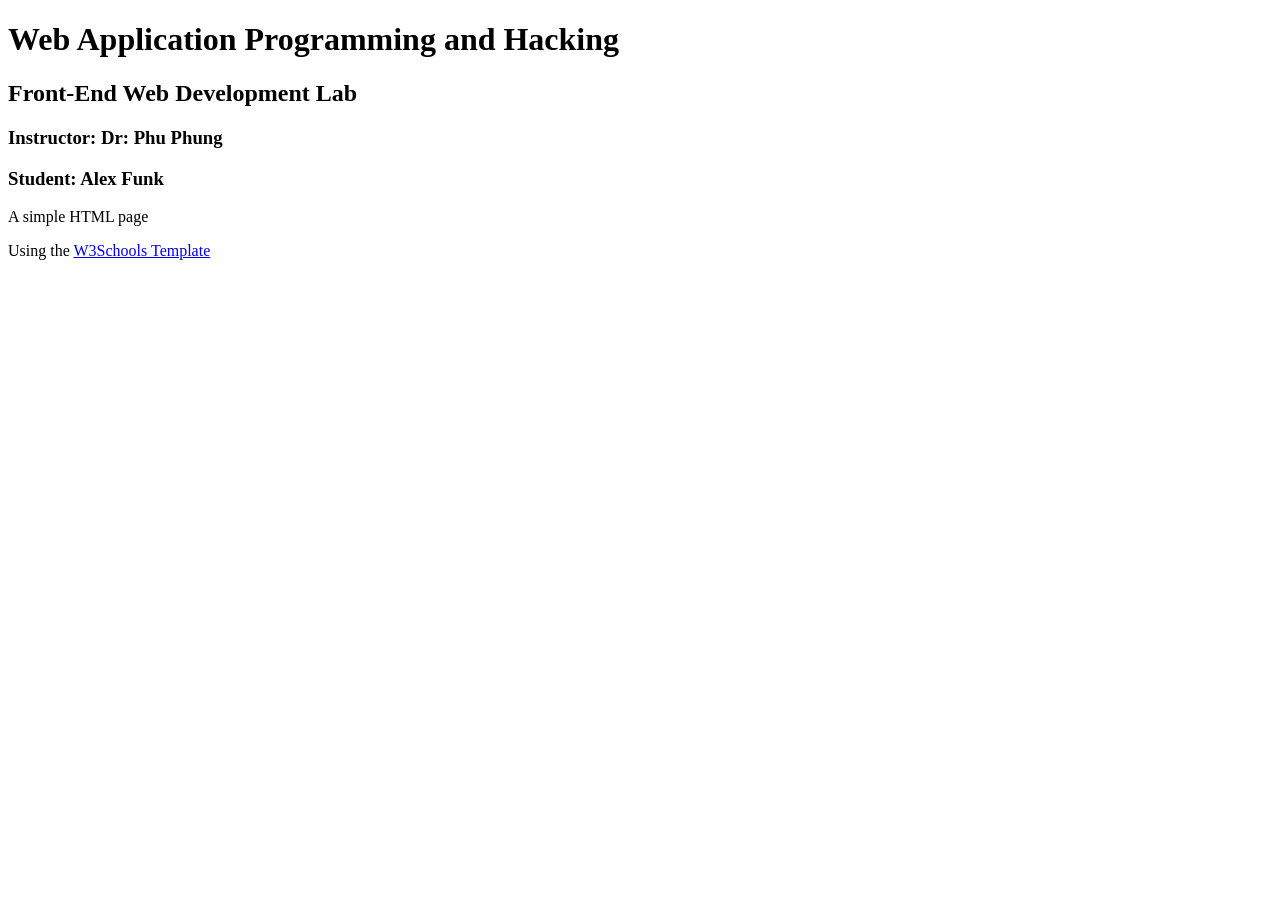
==== waph.html @ 5b05d435 "add bootstrap template and resume info" ====
<!DOCTYPE html>
<html lang="en">

<head>
    <meta charset="utf-8">
    <title>WAPH-Alex Funk</title>
</head>

<body>
    <div id="top">
        <h1>Web Application Programming and Hacking</h1>
        <h2>Front-End Web Development Lab</h2>
        <h3>Instructor: Dr: Phu Phung</h3>
    </div>
    <div id="menubar">
        <h3>Student: Alex Funk</h3>
    </div>
    <div id="main">
        <p>A simple HTML page</p>
        Using the <a href="https://www.w3schools.com/html">W3Schools Template</a>
    </div>
</body>

</html>
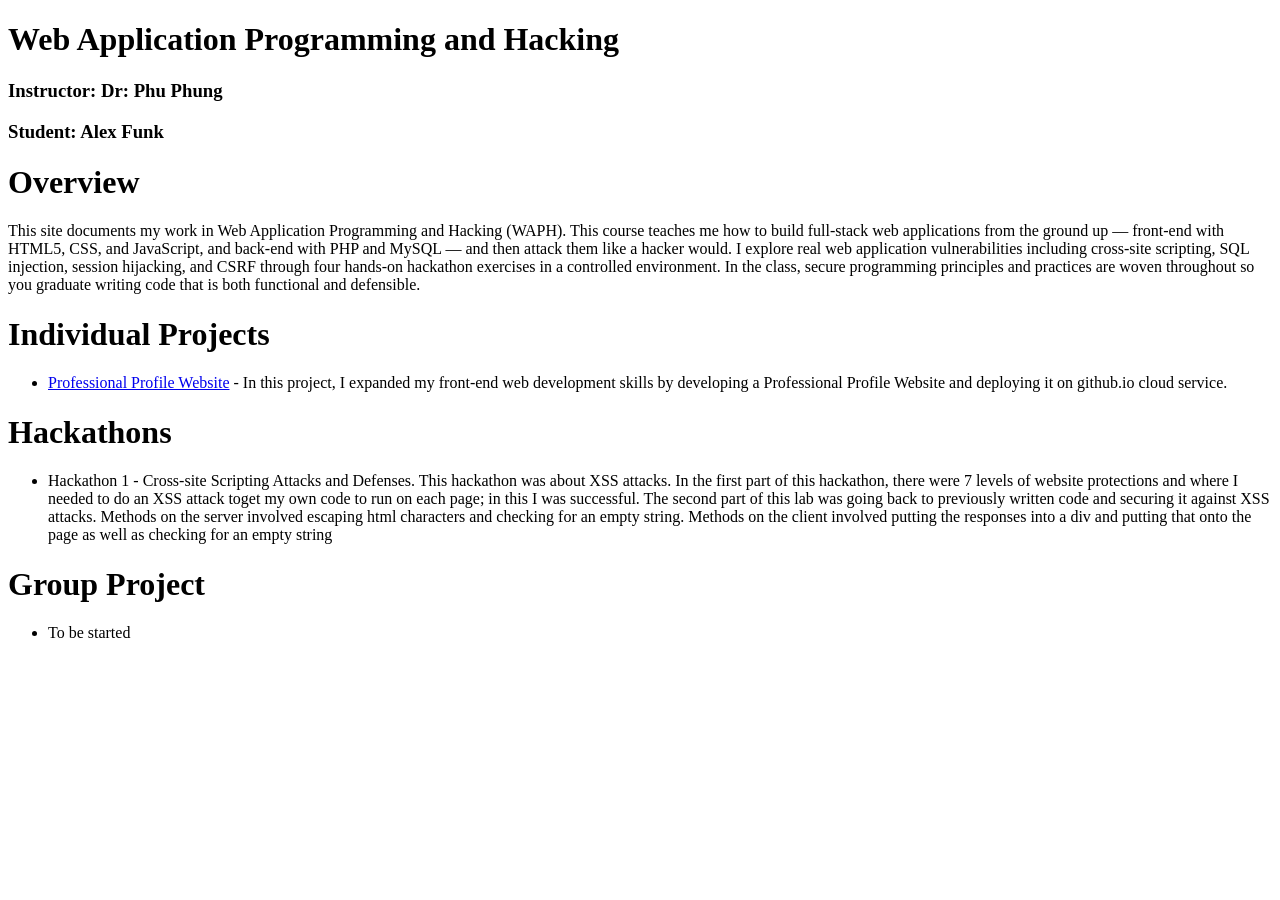
==== commit 5e75fefa: "update waph.html" ====
--- a/waph.html
+++ b/waph.html
@@ -9,15 +9,39 @@
 <body>
     <div id="top">
         <h1>Web Application Programming and Hacking</h1>
-        <h2>Front-End Web Development Lab</h2>
         <h3>Instructor: Dr: Phu Phung</h3>
     </div>
     <div id="menubar">
         <h3>Student: Alex Funk</h3>
     </div>
     <div id="main">
-        <p>A simple HTML page</p>
-        Using the <a href="https://www.w3schools.com/html">W3Schools Template</a>
+        <h1>Overview</h1>
+        <p>This site documents my work in Web Application Programming and Hacking (WAPH). This course teaches me how to
+            build full-stack web applications from the ground up — front-end with HTML5, CSS, and JavaScript, and
+            back-end with PHP and MySQL — and then attack them like a hacker would. I explore real web application
+            vulnerabilities including cross-site scripting, SQL injection, session hijacking, and CSRF through four
+            hands-on hackathon exercises in a controlled environment. In the class, secure programming principles and
+            practices are woven throughout so you graduate writing code that is both functional and defensible.</p>
+        <h1>Individual Projects</h1>
+        <ul>
+            <li><a href="https://github.com/funkdd01/funkdd01.github.io">Professional Profile Website</a> - In this
+                project, I expanded my front-end web development skills by developing a Professional Profile Website
+                and deploying it on github.io cloud service.</li>
+        </ul>
+        <h1>Hackathons</h1>
+        <ul>
+            <li>Hackathon 1 - Cross-site Scripting Attacks and Defenses. This hackathon was about XSS attacks. In the
+                first part of this hackathon, there were 7 levels of website protections and where I needed to do an XSS
+                attack toget my own code to run on each page; in this I was successful. The second part of this lab was
+                going back to previously written code and securing it against XSS attacks. Methods on the server
+                involved escaping html characters and checking for an empty string. Methods on the client involved
+                putting the responses into a div and putting that onto the page as well as checking for an empty string
+            </li>
+        </ul>
+        <h1>Group Project</h1>
+        <ul>
+            <li>To be started</li>
+        </ul>
     </div>
 </body>
 
